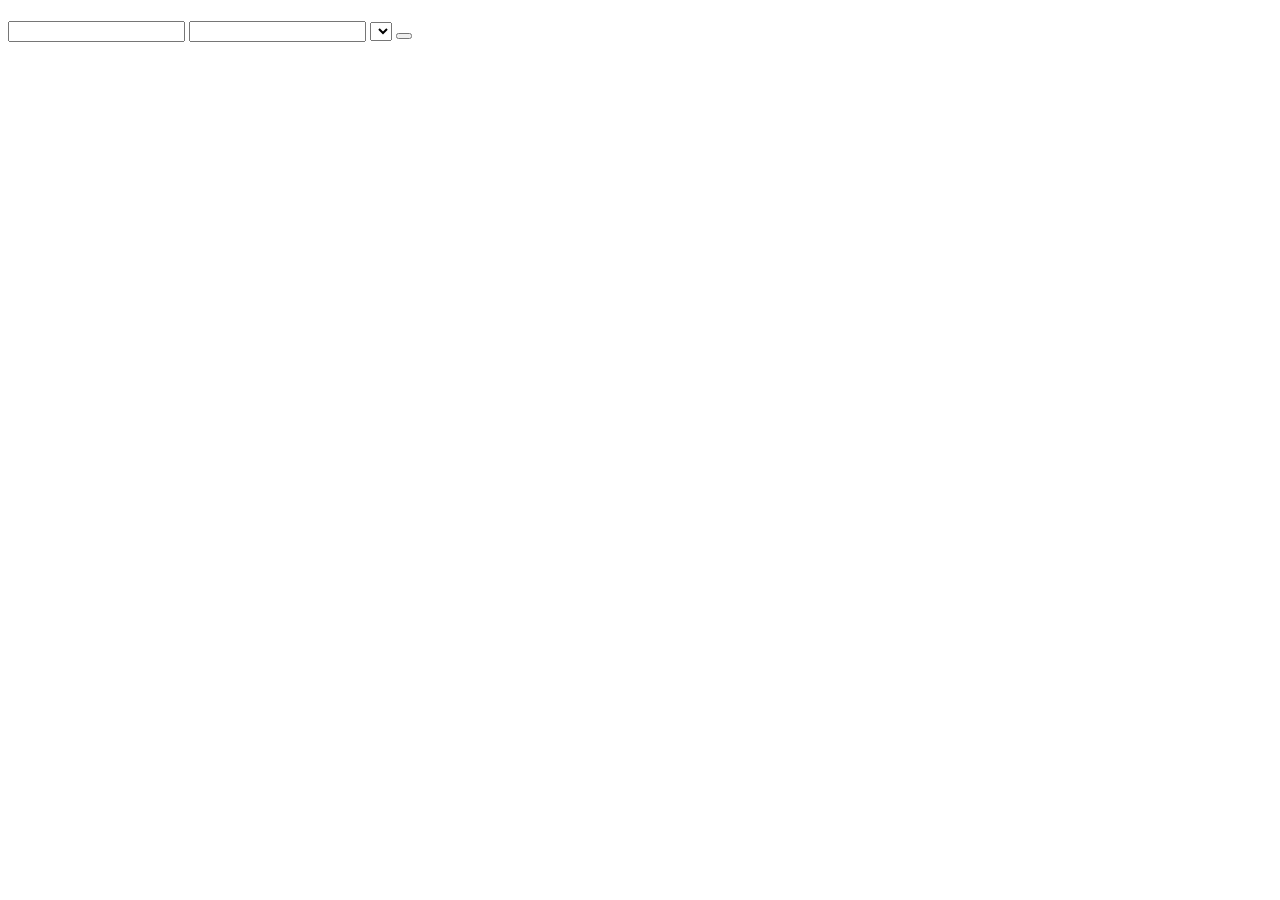
==== index.html @ c8ea01ee "adding index to new location" ====
<!DOCTYPE html>
<html lang="en">
<head>
  <meta charset="UTF-8">
  <meta name="viewport" content="width=device-width, initial-scale=1.0">
  <link rel="stylesheet" href="/style/style.css">
  <title>Document</title>
</head>
  <body>

    <header>
      <h1></h1>
    </header>

    <section>

      <div id="container">
        <h2></h2>
        <p></p>
        <form>
          <input type="text">
          <input type="email">
          <select>
            <option value=""></option>
            <option value=""></option>
            <option value=""></option>
          </select>
          <button></button>
        </form>
      </div>
     
    </section>

    <footer>
      <img src="" alt="">
      <p></p>
      <p></p>
    </footer>

  </body>
</html>
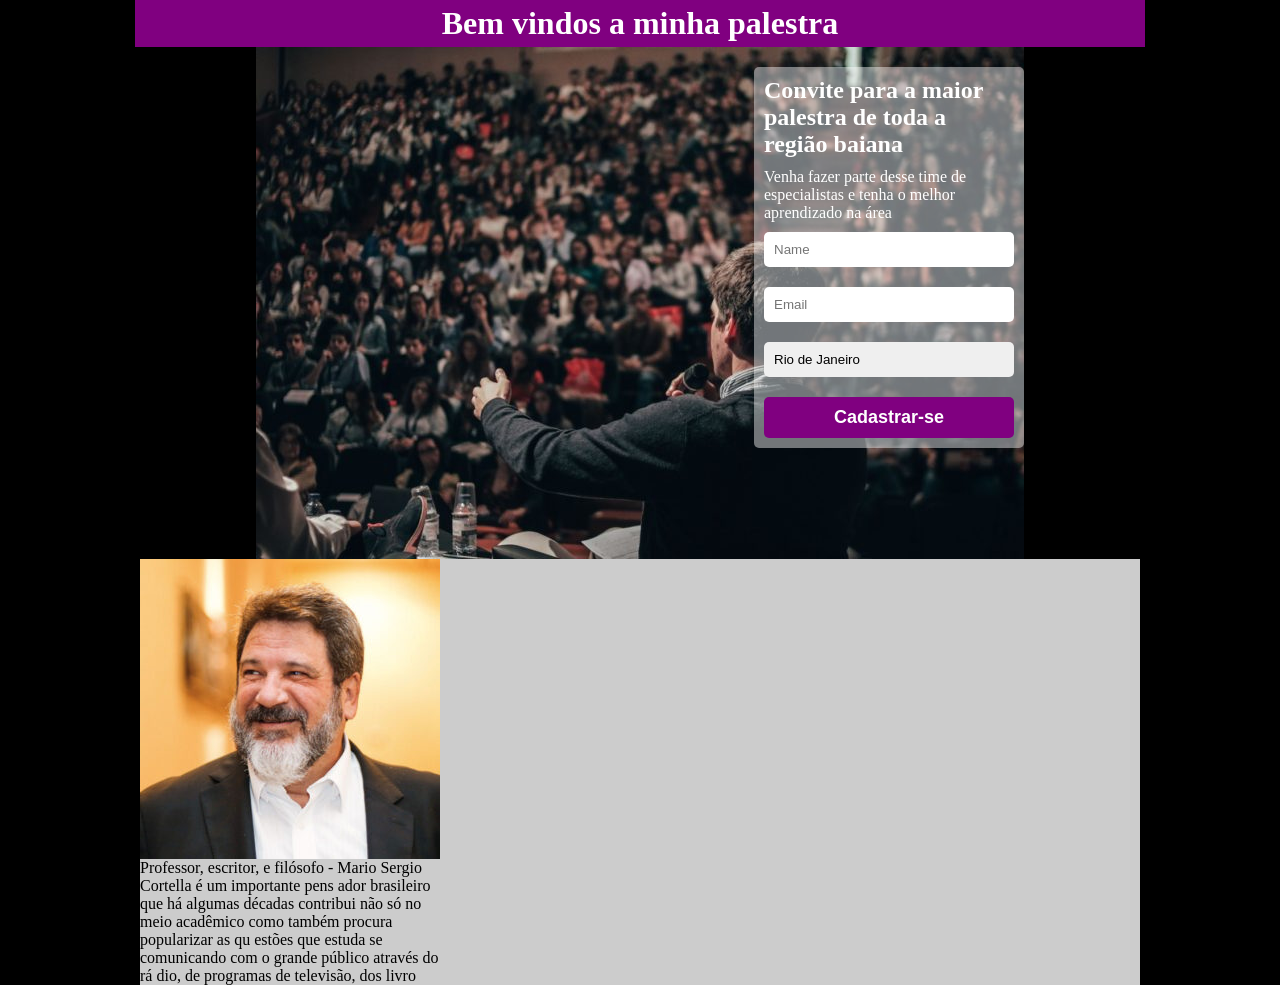
==== commit f441455d: "building the page" ====
--- a/index.html
+++ b/index.html
@@ -3,38 +3,43 @@
 <head>
   <meta charset="UTF-8">
   <meta name="viewport" content="width=device-width, initial-scale=1.0">
-  <link rel="stylesheet" href="/style/style.css">
-  <title>Document</title>
+  <link rel="stylesheet" type="text/css" href="./css/style.css">
+  <title>Palestra</title>
 </head>
   <body>
 
     <header>
-      <h1></h1>
+      <h1 class="title">Bem vindos a minha palestra</h1>
     </header>
 
     <section>
 
-      <div id="container">
-        <h2></h2>
-        <p></p>
+      <div class="container">
+        <h2 class="mb">Convite para a maior palestra de toda a região baiana</h2>
+        <p class="mb">Venha fazer parte desse time de especialistas e tenha o melhor aprendizado na área</p>
         <form>
-          <input type="text">
-          <input type="email">
-          <select>
-            <option value=""></option>
-            <option value=""></option>
-            <option value=""></option>
+          <input type="text" name="name" placeholder="Name">
+          <input type="email" name="email" placeholder="Email">
+          <select class="places">
+            <option value="rj">Rio de Janeiro</option>
+            <option value="ba">Bahia</option>
+            <option value="sp">São Paulo</option>
           </select>
-          <button></button>
+          <button>Cadastrar-se</button>
         </form>
       </div>
      
     </section>
 
     <footer>
-      <img src="" alt="">
-      <p></p>
-      <p></p>
+        <img src="./img/palestrante.jpg" alt="">
+        <p>Professor, escritor, e filósofo - Mario Sergio Cortella é um importante pens
+          ador brasileiro que há 
+          algumas décadas contribui não 
+          só no meio acadêmico como também procura popularizar as qu
+          estões que estuda se comunicando com o grande público através do rá
+          dio, de programas de televisão, dos livro</p>
+        <p></p>
     </footer>
 
   </body>
--- a/css/style.css
+++ b/css/style.css
@@ -0,0 +1,84 @@
+*{
+  margin: 0;
+  padding: 0;
+}
+
+body{
+  background-color: black;
+}
+
+.title{
+  max-width: 1000px;
+  margin: auto;
+  background-color: purple;
+  color: white;
+  text-align: center;
+  padding: 5px;
+}
+
+section{
+  background-image: url('../img/palestra.jpg');
+  background-repeat: no-repeat;
+  max-width: 1000px;
+  margin: auto;
+  width: 768px;
+  height: 512px;
+}
+
+.container{
+  width: 250px;
+  background-color: #ffffff70;
+  float: right;
+  padding: 10px;
+  margin-top: 20px;
+  border-radius: 5px;
+}
+
+.container h2, .container p{
+  color: white;
+}
+
+.mb{
+  margin-bottom: 10px;
+}
+
+input, select{
+  display: block;
+  width: 100%;
+  box-sizing: border-box;
+  padding: 10px;
+  margin-bottom: 20px;
+  appearance: none;
+  -moz-appearance: none;
+  -webkit-appearance: none;
+  border: none;
+  outline: none;
+  border-radius: 5px;
+}
+
+button{
+  width: 100%;
+  padding: 10px;
+  border: none;
+  border-radius: 5px;
+  background-color: purple;
+  color: white;
+  font-weight: bold;
+  font-size: 18px;
+  cursor: pointer;
+}
+
+footer{
+  background-color: #cccccc;
+  max-width: 1000px;
+  margin: auto;
+  overflow: hidden;
+}
+
+footer img{
+  float: left;
+}
+
+footer p{
+  width: 300px;
+}
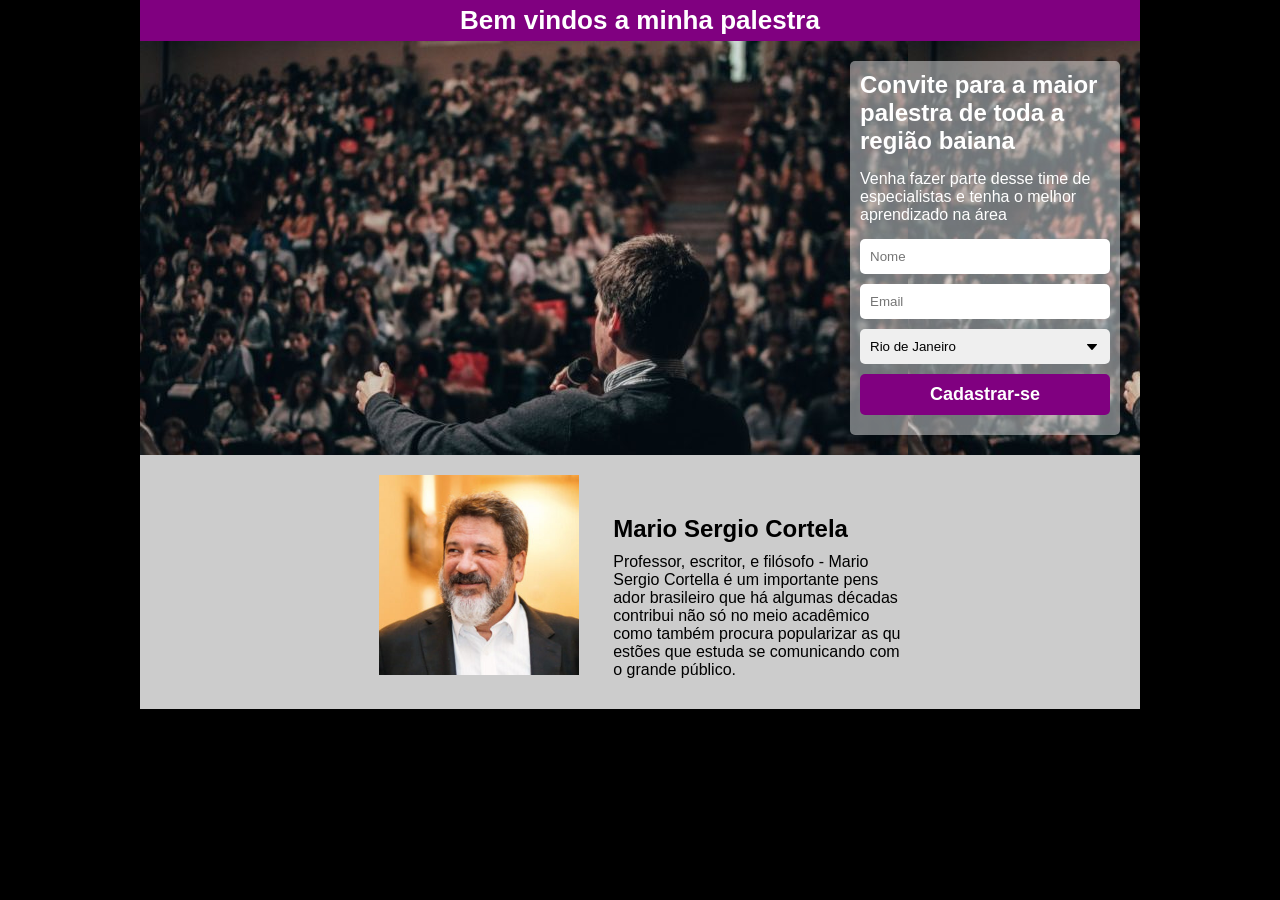
==== commit 77a7c262: "adjusting interface, icon in the title" ====
--- a/index.html
+++ b/index.html
@@ -4,43 +4,47 @@
   <meta charset="UTF-8">
   <meta name="viewport" content="width=device-width, initial-scale=1.0">
   <link rel="stylesheet" type="text/css" href="./css/style.css">
+  <!-- ICONE DO TITULO -->
+  <link rel="icon" href="./img/ico.png" type="image/png">
   <title>Palestra</title>
 </head>
   <body>
+    <div class="container">
 
-    <header>
-      <h1 class="title">Bem vindos a minha palestra</h1>
-    </header>
-
-    <section>
-
-      <div class="container">
-        <h2 class="mb">Convite para a maior palestra de toda a região baiana</h2>
-        <p class="mb">Venha fazer parte desse time de especialistas e tenha o melhor aprendizado na área</p>
-        <form>
-          <input type="text" name="name" placeholder="Name">
-          <input type="email" name="email" placeholder="Email">
-          <select class="places">
-            <option value="rj">Rio de Janeiro</option>
-            <option value="ba">Bahia</option>
-            <option value="sp">São Paulo</option>
-          </select>
-          <button>Cadastrar-se</button>
-        </form>
-      </div>
-     
-    </section>
-
-    <footer>
-        <img src="./img/palestrante.jpg" alt="">
-        <p>Professor, escritor, e filósofo - Mario Sergio Cortella é um importante pens
-          ador brasileiro que há 
-          algumas décadas contribui não 
-          só no meio acadêmico como também procura popularizar as qu
-          estões que estuda se comunicando com o grande público através do rá
-          dio, de programas de televisão, dos livro</p>
-        <p></p>
-    </footer>
-
+      <header>
+        <h1 class="title">Bem vindos a minha palestra</h1>
+      </header>
+  
+      <section>
+        <div class="formContainer">
+          <h2 class="mb">Convite para a maior palestra de toda a região baiana</h2>
+          <p class="mb">Venha fazer parte desse time de especialistas e tenha o melhor aprendizado na área</p>
+          <form>
+            <input type="text" name="name" placeholder="Nome">
+            <input type="email" name="email" placeholder="Email">
+            <select class="places">
+              <option value="rj">Rio de Janeiro</option>
+              <option value="ba">Bahia</option>
+              <option value="sp">São Paulo</option>
+            </select>
+            <button>Cadastrar-se</button>
+          </form>
+        </div>
+      </section>
+  
+      <footer>
+          <img class="picture" src="./img/palestrante.jpg" alt="">
+          <div class="description">
+            <h2>Mario Sergio Cortela</h2>
+            <p>Professor, escritor, e filósofo - Mario Sergio Cortella é um importante pens
+              ador brasileiro que há 
+              algumas décadas contribui não 
+              só no meio acadêmico como também procura popularizar as qu
+              estões que estuda se comunicando com o grande público.</p>
+          </div>
+          
+      </footer>
+  
+    </div>
   </body>
 </html>
--- a/css/style.css
+++ b/css/style.css
@@ -4,50 +4,51 @@
 }
 
 body{
+  font-family: Arial, Helvetica, sans-serif;
   background-color: black;
 }
 
-.title{
+.container{
   max-width: 1000px;
   margin: auto;
+}
+
+header{
   background-color: purple;
   color: white;
   text-align: center;
   padding: 5px;
 }
 
+.title{
+  font-size: 26px;
+}
+
 section{
   background-image: url('../img/palestra.jpg');
-  background-repeat: no-repeat;
-  max-width: 1000px;
-  margin: auto;
-  width: 768px;
-  height: 512px;
+  padding: 20px;
+  overflow: hidden;
 }
 
-.container{
-  width: 250px;
+.formContainer{
+  max-width: 250px;
   background-color: #ffffff70;
   float: right;
   padding: 10px;
-  margin-top: 20px;
   border-radius: 5px;
-}
-
-.container h2, .container p{
   color: white;
 }
 
 .mb{
-  margin-bottom: 10px;
+  margin-bottom: 15px;
 }
 
-input, select{
+input, select, button{
   display: block;
   width: 100%;
   box-sizing: border-box;
   padding: 10px;
-  margin-bottom: 20px;
+  margin-bottom: 10px;
   appearance: none;
   -moz-appearance: none;
   -webkit-appearance: none;
@@ -56,11 +57,14 @@
   border-radius: 5px;
 }
 
+select{
+  background-image: url('../img/arrow.jpg');
+  background-repeat: no-repeat;
+  background-position: calc(100% - 10px) center;
+  cursor: pointer;
+}
+
 button{
-  width: 100%;
-  padding: 10px;
-  border: none;
-  border-radius: 5px;
   background-color: purple;
   color: white;
   font-weight: bold;
@@ -70,15 +74,22 @@
 
 footer{
   background-color: #cccccc;
-  max-width: 1000px;
-  margin: auto;
-  overflow: hidden;
+  padding: 20px;
+  text-align: center;
+  
 }
 
-footer img{
-  float: left;
+.picture{
+  max-width: 200px;
 }
 
-footer p{
-  width: 300px;
+.description{
+  display: inline-block;
+  max-width: 30%;
+  margin-left: 30px;
+  text-align: left;
+}
+
+.description h2, .description p{
+  margin-bottom: 10px;
 }
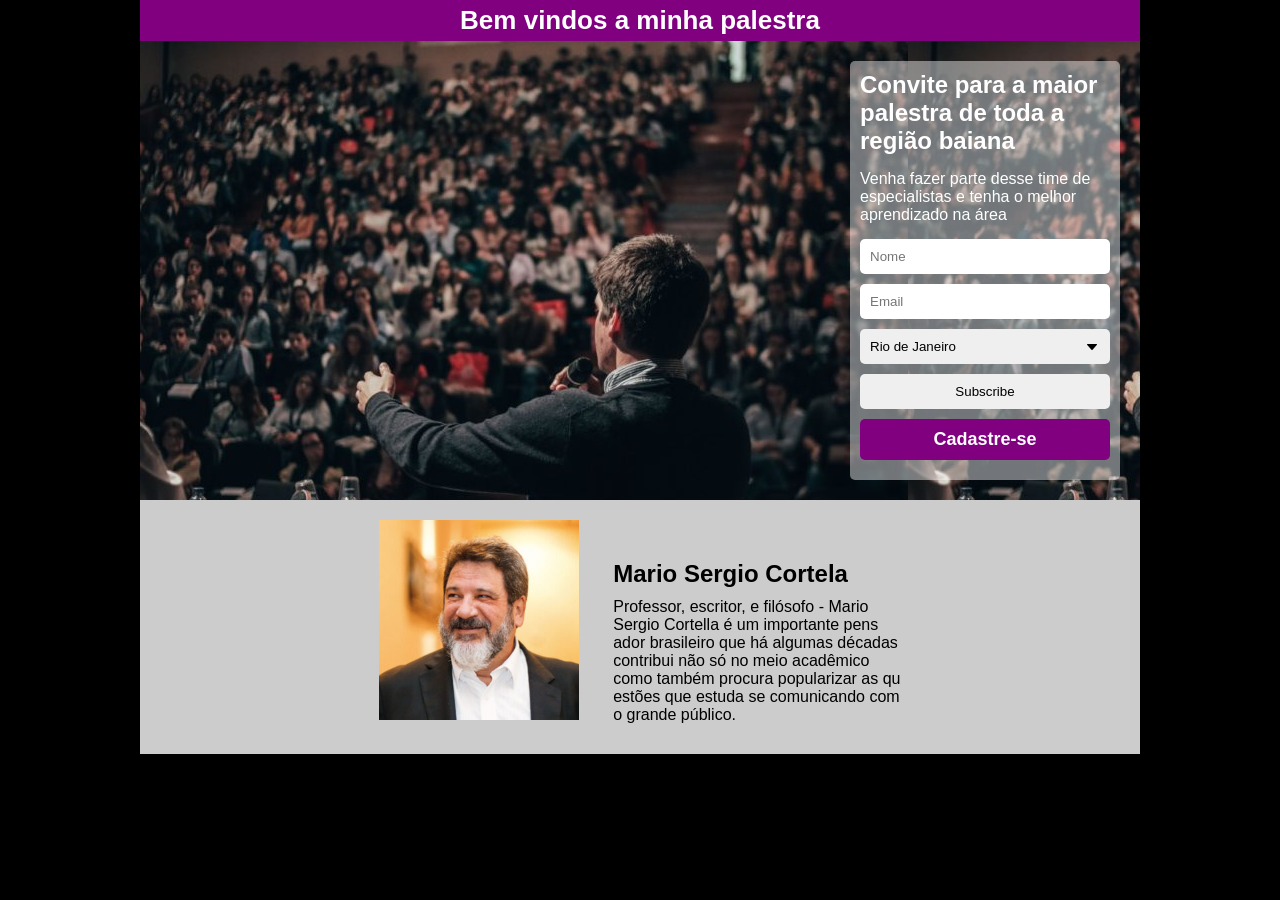
==== commit 4cc0a380: "integrating mailchimp with the page" ====
--- a/index.html
+++ b/index.html
@@ -19,15 +19,21 @@
         <div class="formContainer">
           <h2 class="mb">Convite para a maior palestra de toda a região baiana</h2>
           <p class="mb">Venha fazer parte desse time de especialistas e tenha o melhor aprendizado na área</p>
-          <form>
-            <input type="text" name="name" placeholder="Nome">
-            <input type="email" name="email" placeholder="Email">
-            <select class="places">
+          <form action="https://outlook.us5.list-manage.com/subscribe/post?u=12a4a534e10fae01c49926315&amp;id=e6c5d8acdc" method="post" id="mc-embedded-subscribe-form" name="mc-embedded-subscribe-form" class="validate" target="_blank" novalidate>
+            <input type="text" name="FNAME" placeholder="Nome">
+            <input type="email" name="EMAIL" placeholder="Email">
+            <select name="PLACE"">
               <option value="rj">Rio de Janeiro</option>
               <option value="ba">Bahia</option>
               <option value="sp">São Paulo</option>
             </select>
-            <button>Cadastrar-se</button>
+            <div style="position: absolute; left: -5000px;" aria-hidden="true">
+              <input type="text" name="b_12a4a534e10fae01c49926315_e6c5d8acdc" tabindex="-1" value="">
+            </div>
+            <div class="clear">
+              <input type="submit" value="Subscribe" name="subscribe" id="mc-embedded-subscribe" class="button">
+            </div>
+            <button>Cadastre-se</button>
           </form>
         </div>
       </section>
